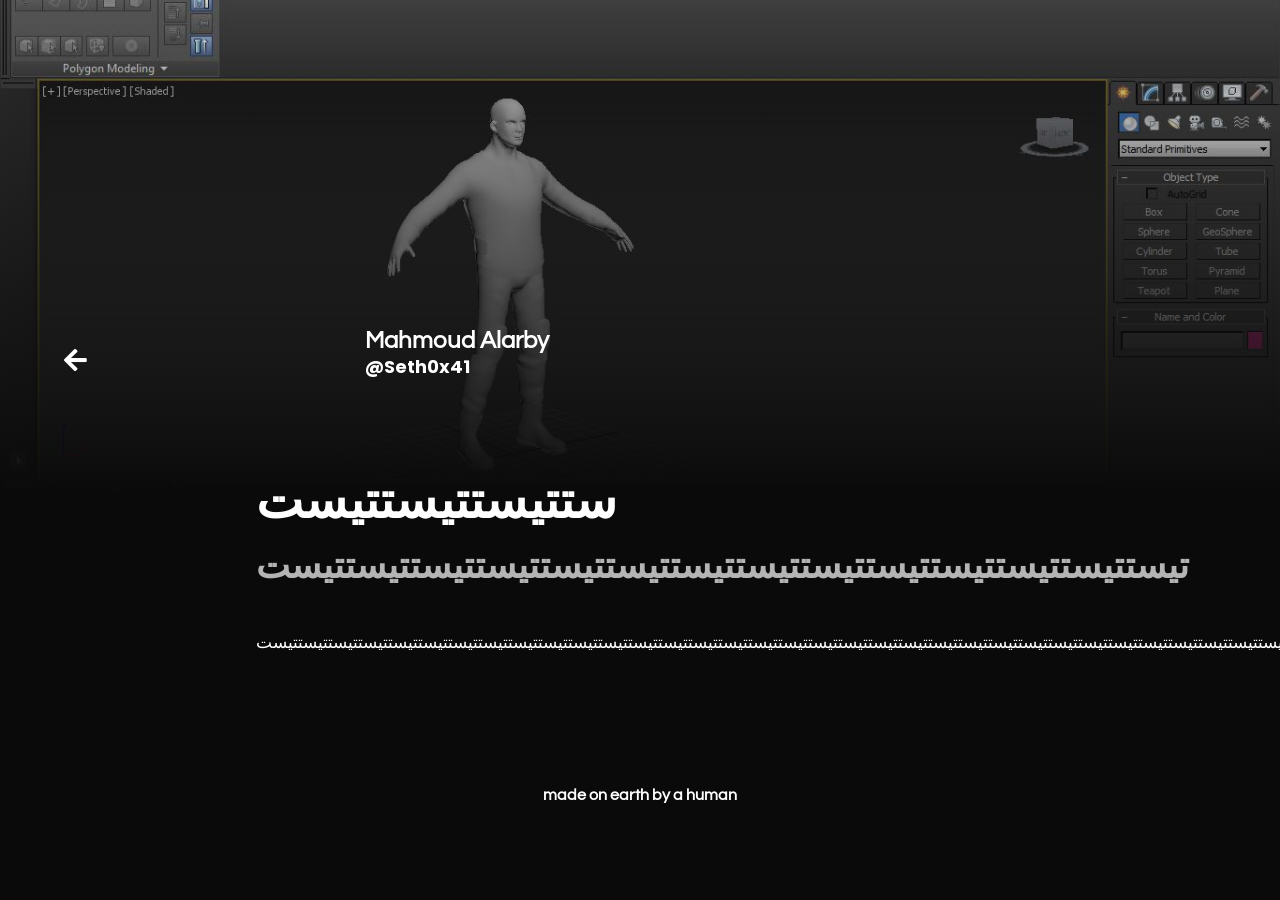
==== blog/index.html @ fd4d1b20 "test" ====
<!DOCTYPE html><html lang="en"><head>
    <meta charset="UTF-8">
    <meta name="viewport" content="width=device-width, initial-scale=1.0">
    <meta http-equiv="X-UA-Compatible" content="ie=edge">
    <title>ستتيستتيستتيست</title>
    <link rel="stylesheet" href="https://cdnjs.cloudflare.com/ajax/libs/animate.css/3.7.0/animate.min.css">
    <link rel="stylesheet" href="https://use.fontawesome.com/releases/v5.7.1/css/all.css" integrity="sha384-fnmOCqbTlWIlj8LyTjo7mOUStjsKC4pOpQbqyi7RrhN7udi9RwhKkMHpvLbHG9Sr" crossorigin="anonymous">
    <script src="https://code.jquery.com/jquery-3.4.1.min.js" integrity="sha256-CSXorXvZcTkaix6Yvo6HppcZGetbYMGWSFlBw8HfCJo=" crossorigin="anonymous"></script>
  <link rel="stylesheet" href="../../index.css"></head>
  <body>
    <div id="loading">
      <div id="spinner"></div>
    </div>
    <a href="/" class="go_back"><i class="fas fa-arrow-left"></i></a>
    <div id="background_overlay"></div>
    <div id="background" style="background: url(top_image.jpeg) center;"></div>
    <table id="profile_blog">
      <tbody>
        <tr>
          <td style="width:8vw;"><div id="profile_img_blog"></div></td>
          <td style="width:52vw;">
            <div id="username_blog"></div>
          </td>
        </tr>
      </tbody>
    </table>
    <div id="blog-display">
      <h1 id="blog_title">ستتيستتيستتيست</h1>
      <h2 id="blog_sub_title">تيستتيستتيستتيستتيستتيستتيستتيستتيستتيستتيستتيستتيستتيست</h2>
      <div id="blog"><p id="para_0_original">تيستتيستتيستتيستتيستتيستتيستتيستتيستتيستتيستتيستتيستتيستتيستتيستتيستتيستتيستتيستتيستتيستتيستتيستتيستتيستتيستتيستتيستتيستتيستتيستتيستتيستتيستتيستتيستتيستتيستتيستتيستتيستتيستتيستتيستتيستتيستتيستتيستتيستتيستتيستتيستتيستتيستتيستتيستتيستتيستتيستتيستتيستتيستتيستتيستتيست</p></div>
    </div>
    <div id="footer_blog">
      <a href="https://github.com/imfunniee" target="_blank">made on earth by a human</a>
    </div>
    <script type="text/javascript">
      setTimeout(function() {
        document.getElementById("loading").classList.add("animated");
        document.getElementById("loading").classList.add("fadeOut");
        setTimeout(function() {
          document.getElementById("loading").classList.remove("animated");
          document.getElementById("loading").classList.remove("fadeOut");
          document.getElementById("loading").style.display = "none";
        }, 800);
      }, 1500);
      $.getJSON("../../config.json", function(user) {
        var icon = document.createElement("link");
        icon.setAttribute("rel", "icon");
        icon.setAttribute("href", user[0].userimg);
        icon.setAttribute("type", "image/png");
        document.getElementsByTagName("head")[0].appendChild(icon);
        document.getElementById(
          "profile_img_blog"
        ).style.background = `url('${user[0].userimg}') center center`;
        document.getElementById(
          "username_blog"
        ).innerHTML = `<span style="display:${
          user[0].name == null || !user[0].name ? "none" : "block"
        };">${user[0].name}</span>@${user[0].username}<b id="blog_time"></b>`;

        if ((user[0].theme = "dark.css")) {
          document.querySelector("#background_overlay").style.background =
            "linear-gradient(0deg, rgba(10, 10, 10, 1), rgba(10, 10, 10, 0.1))";
        } else {
          document.querySelector("#background_overlay").style.background =
            "linear-gradient(0deg, rgba(255, 255, 255, 1), rgba(255, 255, 255, 0.1))";
        }
      });
    </script>
  

</body></html>
---- index.css ----
@import url("https://fonts.googleapis.com/css?family=Poppins");
@import url("https://fonts.googleapis.com/css?family=Questrial");

body {
  margin: 0%;
  padding: 0%;
  width: 100vw;
  background: var(--bg-color);
  color: var(--text-color);
  max-width: 100vw;
  overflow-x: hidden;
  align-items: center;
  font-family: "Poppins", sans-serif;
}

#loading {
  width: 100vw;
  height: 100vh;
  position: fixed;
  background: var(--bg-color);
  z-index: 999;
  display: flex;
  justify-content: center;
  flex-direction: column;
  align-items: center;
  top: 0;
  bottom: 0;
  left: 0;
  right: 0;
}

#spinner {
  animation: rotate 0.5s infinite linear;
  width: 50px;
  height: 50px;
  border: 2px solid var(--bg-color);
  border-bottom: 2px solid var(--text-color);
  border-radius: 50%;
  margin: 0;
}

@keyframes rotate {
  0% {
    transform: rotate(0deg);
  }

  100% {
    transform: rotate(360deg);
  }
}

#profile {
  width: 24vw;
  padding: 4vh 3vw;
  height: 92vh;
  display: flex;
  flex-direction: column;
  justify-content: center;
  text-align: left;
  background: var(--background-image) center center;
  background-size: cover !important;
  background-repeat: no-repeat;
  position: fixed;
  color: #fff !important;
}

#display {
  width: 64vw;
  padding: 4vh 3vw;
  height: 92vh;
  display: inline-block;
  padding-left: 33vw;
}

#display h1 {
  font-size: 50px;
  color: var(--text-color);
  font-weight: bold;
  font-family: "Questrial", sans-serif;
}

.emoji {
  width: 18px;
  height: 18px;
}

#profile_img_blog {
  border-radius: 50%;
  width: 90px;
  height: 90px;
  background-size: cover !important;
  background-repeat: no-repeat;
}

#username_blog {
  font-size: 18px;
  color: var(--text-color);
  font-family: "Poppins", sans-serif;
  font-weight: bold;
}

#username_blog span {
  font-size: 24px;
  font-family: "Questrial", sans-serif !important;
}

#username_blog b {
  font-size: 12px;
  font-family: "Poppins", sans-serif;
  font-weight: bold;
}

#blog-display {
  width: 60vw;
  margin: 0px 20vw;
  text-align: left;
  margin-top: 3vh;
  z-index: 1;
}

#profile_blog {
  width: 60vw;
  margin: 0px 20vw;
  margin-top: 34vh;
  text-align: left;
  z-index: 1;
}

#background_overlay {
  width: 100vw;
  height: 55vh;
  position: absolute;
  z-index: -1;
  top: 0;
  left: 0;
}

#background {
  width: 100vw;
  height: 55vh;
  background-size: cover !important;
  background-repeat: no-repeat !important;
  position: absolute;
  z-index: -2;
  top: 0;
  left: 0;
}

#blog-display h1 {
  font-size: 50px;
  color: var(--text-color);
  font-weight: bold;
  font-family: "Questrial", sans-serif;
}

#blog-display h2 {
  color: var(--blog-gray-color);
}

#blog-display {
  padding: 1vh 0px;
  font-family: "Questrial", sans-serif;
}

#blog p {
  font-size: 17px;
  line-height: 25px;
  word-spacing: 1.2px;
  margin: 5vh 0px;
}

#blog p span {
  padding: 2px 4px;
  background: var(--text-color);
  color: var(--bg-color) !important;
}

#blog img {
  width: 100%;
  margin: 2vh 0px;
  border-radius: 5px;
  border: 1px solid rgb(0, 0, 0, 0.08);
}

#header {
  width: 63vw;
  text-align: right;
  padding: 3vh 0px;
  position: absolute;
}

#header a {
  color: var(--text-color);
  text-decoration: none;
  margin-left: 4vw;
  font-weight: bold;
}

#footer_blog {
  width: 90vw;
  padding: 8vh 5vw;
  text-align: center;
}

#footer_blog a {
  color: var(--text-color) !important;
  text-decoration: none;
  font-family: "Questrial", sans-serif;
  font-weight: bold;
}

#footer {
  width: 100%;
  padding: 8vh 0px;
  text-align: center;
}

#footer a {
  color: var(--text-color) !important;
  text-decoration: none;
  font-family: "Questrial", sans-serif;
  font-weight: bold;
}

#profile_img {
  width: 180px;
  height: 180px;
  min-width: 180px;
  min-height: 180px;
  max-width: 180px;
  max-height: 180px;
  border-radius: 5px;
  background-size: cover !important;
  background-repeat: no-repeat !important;
}

#profile div {
  font-weight: bold;
  margin: 1.5vh 0px;
}

#username {
  font-size: 18px;
  font-weight: bold;
}

#username span {
  font-size: 24px;
}

#userbio {
  font-size: 26px;
  font-family: "Questrial", sans-serif;
  width: 100%;
}

#about {
  font-size: 18px;
  font-family: "Questrial", sans-serif;
}

#about a,
#username a {
  color: #fff !important;
  text-decoration: none;
  font-weight: bold;
}

#about a:hover,
#username a:hover {
  text-decoration: underline;
}

#about span {
  margin: 1vh 0px;
  display: block;
}

#about span i {
  font-size: 16px;
}

#work {
  margin: 2vh 0px;
  padding: 4vh 0px !important;
}

#forks {
  margin: 2vh 0px;
  padding: 4vh 0px !important;
}

.projects {
  margin-left: -15px;
  /* align section w/ heading above */
}

.projects a {
  /* 30px is the gutter size in magic grid */
  width: calc(49% - 30px);
  /* 49% avoids a weird single column on some wide screens */
  display: flex;
  text-decoration: none;
}

.projects section {
  width: 100%;
  padding: 2.5vh 5%;
  margin: 1vh 0px;
  display: inline-block;
  border-radius: 5px;
  color: var(--text-color);
  border: 1px solid rgb(0, 0, 0, 0.08);
  box-shadow: 0px 0px 0px rgb(0, 0, 0, 0);
  transition: 0.4s ease-in-out;
  transform: scale(1);
}

.projects section:hover {
  cursor: pointer;
  border: 1px solid rgb(0, 0, 0, 0);
  box-shadow: 0px 15px 35px rgb(0, 0, 0, 0.06);
  transform: scale(1.03);
}

.section_title {
  font-size: 24px;
  font-weight: bold;
  margin: 1vh 0px;
  padding: 0px 1px;
  word-wrap: break-word;
}

.about_section {
  font-size: 18px;
  font-family: "Questrial", sans-serif;
  margin: 2vh 0px;
  font-weight: bold;
  word-wrap: break-word;
}

.bottom_section {
  margin: 1vh 0px;
  font-size: 14px;
  word-wrap: break-word;
}

.bottom_section span {
  margin-right: 20px;
  font-weight: bold;
}

.bottom_section span i {
  font-size: 15px;
}

.socials {
  color: #fff;
  text-decoration: none;
  margin: 3vh 0px !important;
}

.socials span {
  display: inline-block !important;
  margin-right: 2vw !important;
  font-weight: normal !important;
}

.socials span a {
  font-weight: normal !important;
}

#blog_section {
  margin: 2vh 0px;
  padding: 2vh 0px !important;
}

#blogs {
  columns: 2;
}

#blog_title {
  font-size: 50px;
}

#blog_sub_title {
  font-size: 36px;
  margin-top: -2vh;
}

#blogs section {
  width: 100%;
  display: inline-block;
  border-radius: 5px;
  color: var(--text-color);
  border: 1px solid rgb(0, 0, 0, 0.04);
  box-shadow: 0px 0px 0px rgb(0, 0, 0, 0);
  transition: 0.4s ease-in-out;
  transform: scale(1);
  padding: 0px;
  margin: 2vh 0px;
}

#blogs section img {
  width: 100%;
  border-radius: 5px 5px 0px 0px;
}

.blog_container {
  padding: 2.5vh 5%;
}

#blogs section:hover {
  cursor: pointer;
  border: 1px solid rgb(0, 0, 0, 0);
  box-shadow: 0px 15px 35px rgb(0, 0, 0, 0.06);
  transform: scale(1.03);
}

.go_back {
  position: absolute;
  color: var(--text-color);
  font-size: 26px;
  margin-left: 5vw;
  margin-top: 4vh;
}

::selection {
  color: var(--bg-color);
  background: var(--text-color);
}

@media (max-width: 800px) {
  #profile {
    width: 90vw;
    padding: 4vh 5vw;
    height: 60vh;
    text-align: center;
    position: relative;
  }

  #display {
    width: 90vw;
    padding: 4vh 5vw;
    height: auto;
    display: inline-block;
    padding-left: 5vw;
  }

  #profile_img {
    width: 120px;
    height: 120px;
    min-width: 120px;
    min-height: 120px;
    max-width: 120px;
    max-height: 120px;
    margin: 0px auto !important;
  }

  #work {
    margin: 0px;
  }

  .projects {
    margin-left: 0;
    /* remove neg margin to align w/ header */
  }

  .projects a {
    width: 100%;
  }

  .projects section {
    width: 88%;
  }

  #blogs {
    columns: 1;
  }

  #blogs section {
    width: 98%;
  }

  #blog_section {
    margin: 0px;
  }

  #blog-display {
    width: 90vw;
    margin: 0px 5vw;
    text-align: left;
    margin-top: 0vh;
    z-index: 1;
  }

  #blog_title {
    font-size: 32px !important;
  }

  #blog_sub_title {
    font-size: 24px;
    margin-top: -1vh;
  }

  #profile_blog {
    width: 90vw;
    margin: 0px 5vw;
    margin-top: 36vh;
    text-align: left;
    z-index: 1;
  }

  #profile_img_blog {
    width: 65px;
    height: 65px;
  }

  .go_back {
    position: relative;
    color: var(--text-color);
    font-size: 26px;
    margin-left: 5vw;
    top: 5vh;
  }

  #blog img {
    margin: 1vh 0px !important;
  }

  #blog p {
    margin: 2vh 0px;
  }
}

::-webkit-scrollbar {
  width: 5px;
  height: 5px;
}

::-webkit-scrollbar-track {
  background: var(--bg-color);
}

::-webkit-scrollbar-thumb {
  background: var(--text-color);
}
:root {
  --bg-color: rgb(10, 10, 10);
  --text-color: #fff;
  --blog-gray-color: rgb(180, 180, 180);
  --background-image: linear-gradient(
      90deg,
      rgba(10, 10, 10, 0.3),
      rgb(10, 10, 10, 1)
    ),
    url("https://i.ibb.co/ZWWw9kH/glo-grand-egyptian-museum-01-jpg-adaptive-1920-3-2.jpg");
  --background-background: linear-gradient(
      0deg,
      rgba(10, 10, 10, 1),
      rgba(10, 10, 10, 0.6)
    ),
    url("https://i.ibb.co/ZWWw9kH/glo-grand-egyptian-museum-01-jpg-adaptive-1920-3-2.jpg") center center fixed;
  --height: 50vh;
}

#display h1 {
  -webkit-background-clip: text;
  background-clip: text;
  -webkit-text-fill-color: #fff;
}

#blog-display h1 {
  -webkit-background-clip: text;
  background-clip: text;
  -webkit-text-fill-color: #fff;
}

.projects section {
  background: rgb(20, 20, 20);
}

#blog_section section {
  background: rgb(20, 20, 20);
}

@media (max-width: 800px) {
  :root {
    --background-image: linear-gradient(
        0deg,
        rgba(10, 10, 10, 1),
        rgba(10, 10, 10, 0)
      ),
      url("https://i.ibb.co/ZWWw9kH/glo-grand-egyptian-museum-01-jpg-adaptive-1920-3-2.jpg") !important;
  }
}
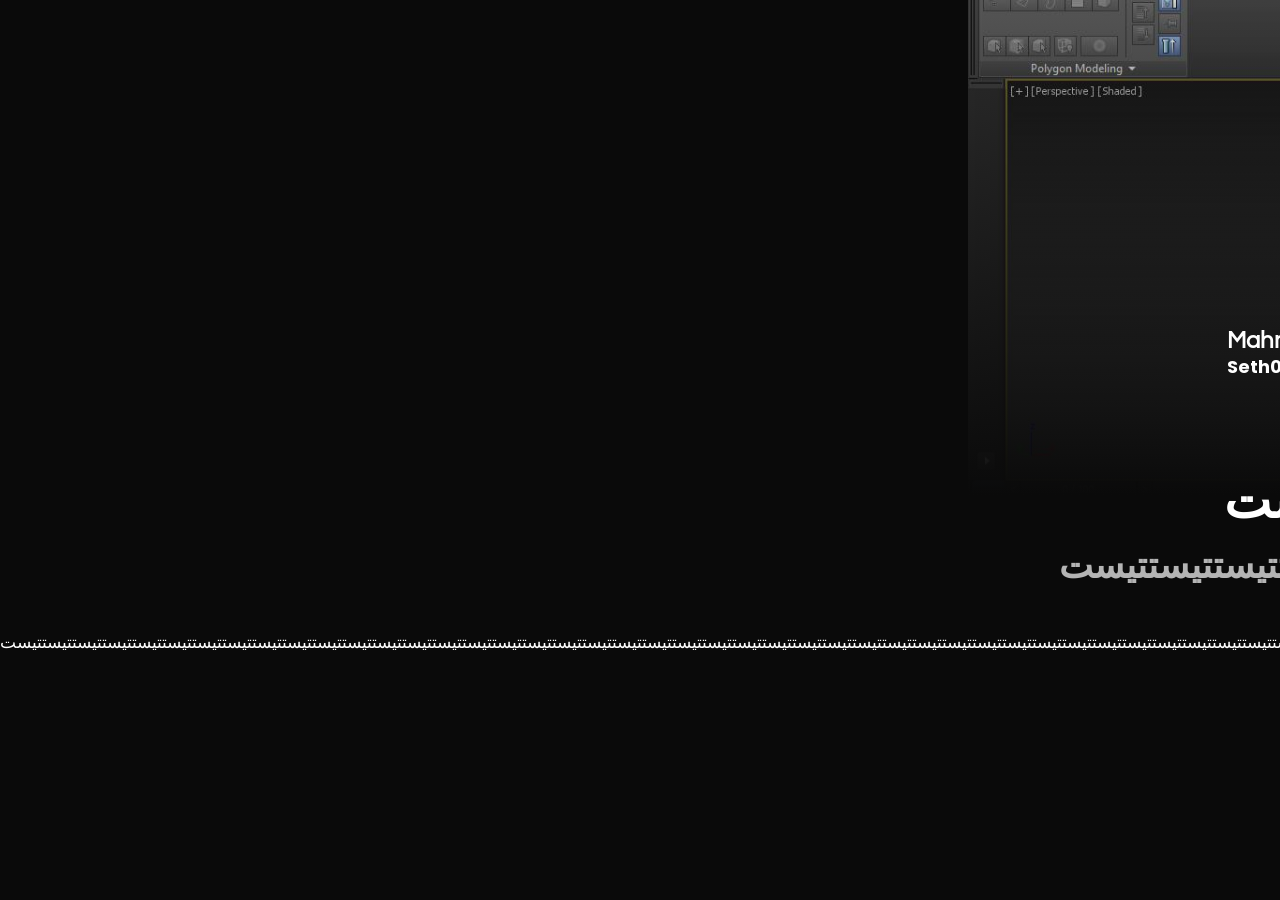
==== commit 9f626f4e: "Update index.html" ====
--- a/blog/index.html
+++ b/blog/index.html
@@ -1,4 +1,4 @@
-<!DOCTYPE html><html lang="en"><head>
+<!DOCTYPE html><html lang="en" dir="rtl"><head>
     <meta charset="UTF-8">
     <meta name="viewport" content="width=device-width, initial-scale=1.0">
     <meta http-equiv="X-UA-Compatible" content="ie=edge">
@@ -68,4 +68,4 @@
     </script>
   
 
-</body></html>+</body></html>
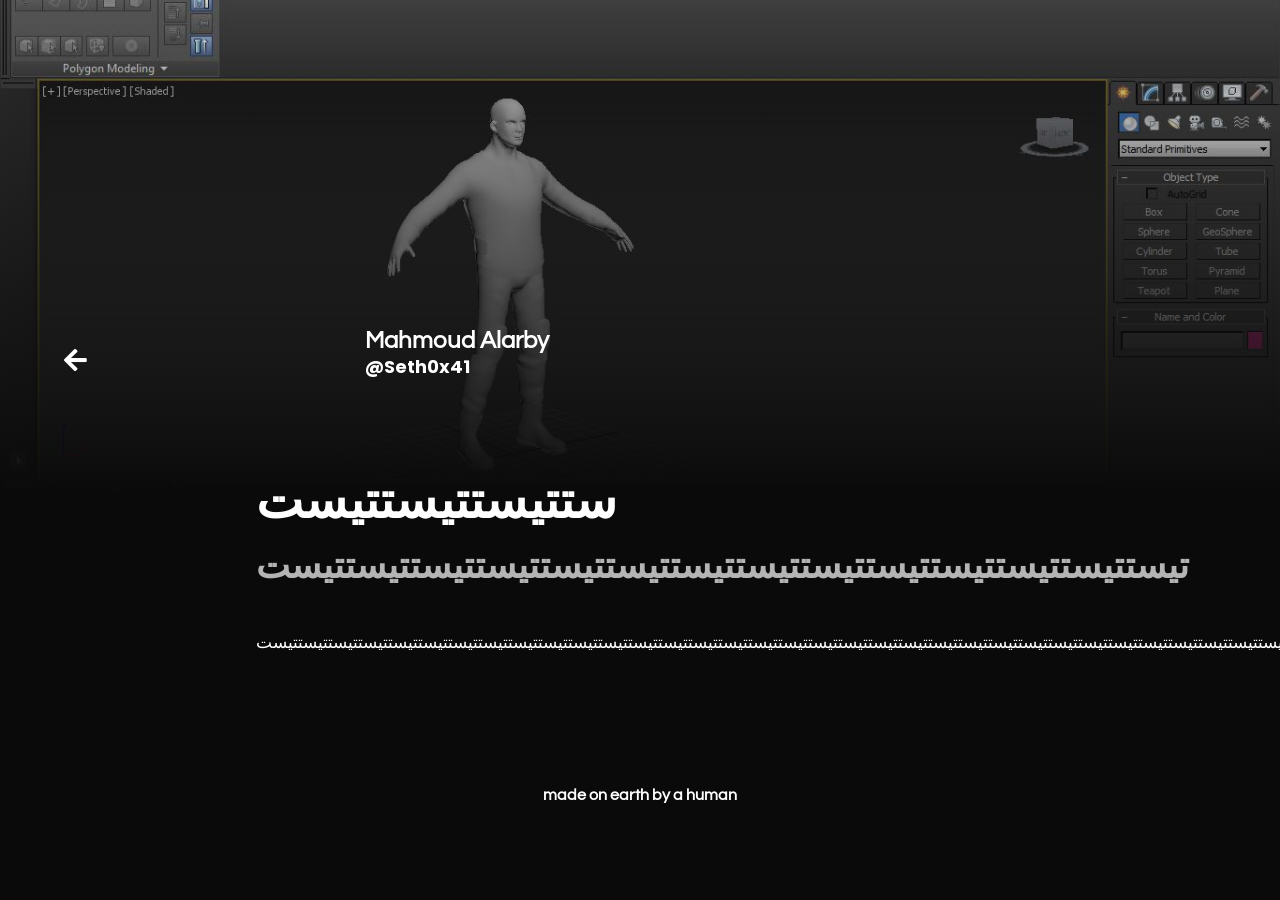
==== commit 6e09df43: "Update index.html" ====
--- a/blog/index.html
+++ b/blog/index.html
@@ -1,4 +1,4 @@
-<!DOCTYPE html><html lang="en" dir="rtl"><head>
+<!DOCTYPE html><html lang="en"><head>
     <meta charset="UTF-8">
     <meta name="viewport" content="width=device-width, initial-scale=1.0">
     <meta http-equiv="X-UA-Compatible" content="ie=edge">
